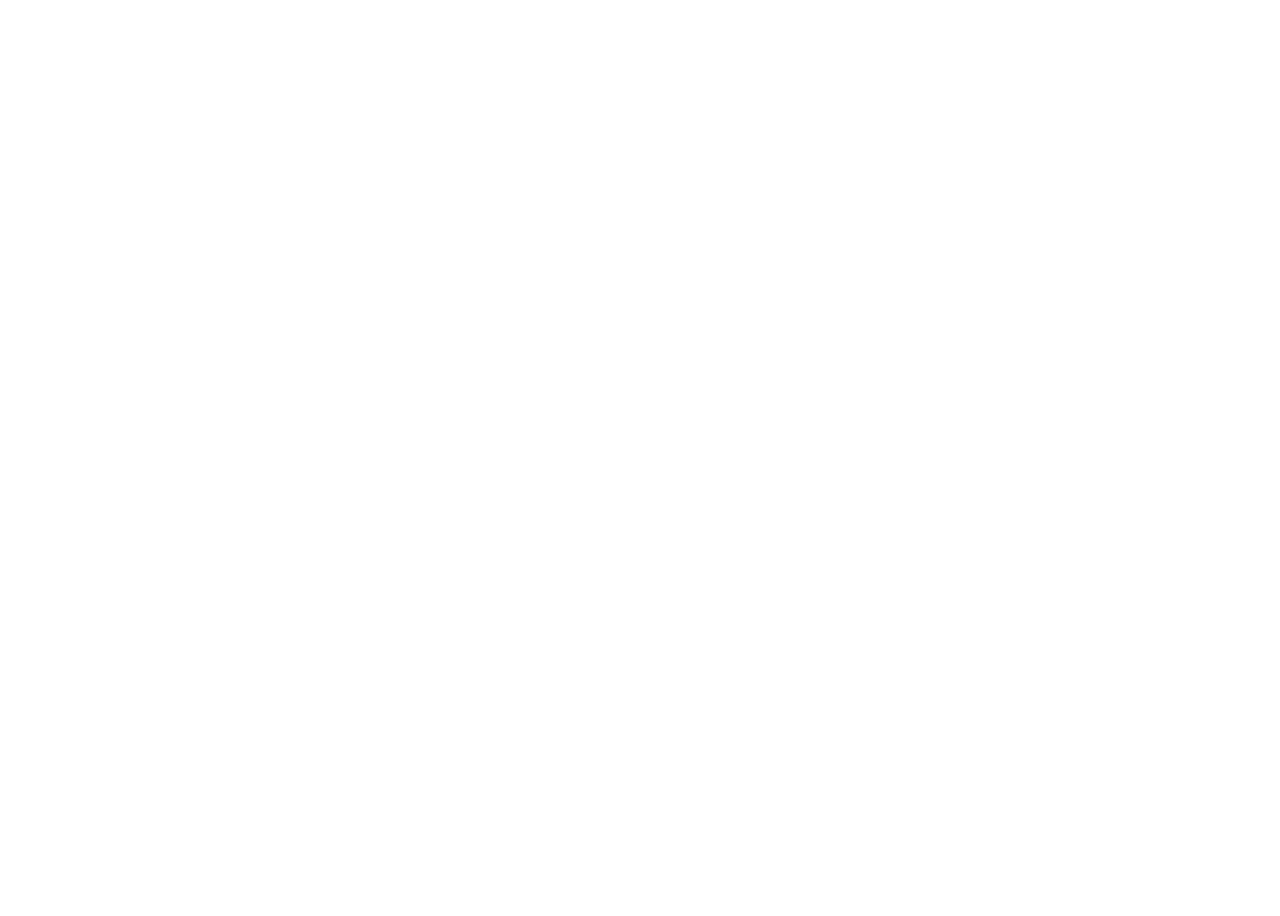
==== html/index.html @ 50e103c1 "Added html" ====
<!DOCTYPE html>
<html>
  <head>
    <meta http-equiv="content-type" content="text/html; charset=utf-8" />
    <meta name="" content="">
    <title>Happy Birthday</title>
    <style type="text/css" media="all">
      body{
        display: flex;
  justify-content: space-around;
  align-items: center;
  flex-direction: row;
  flex-wrap: no-wrap;
  height:100vh;
      }
      
      img {
        width: 100%;
        height: auto;
      }
      
      canvas {
        position: absolute;
        width: 100%;
        height: 100%;
        top: 0;
        left: 0;
      }
    </style>
  </head>
  <body>
    <img src="birthday.png" alt="" />
    <canvas id="my-canvas">
      
    </canvas>
    <script src="script.js" type="text/javascript" charset="utf-8"></script>
    <script type="text/javascript" charset="utf-8">
     var confettiSettings = { target: 'my-canvas' };
     var confetti = new ConfettiGenerator(confettiSettings);
     confetti.render();
    </script>
  </body>
</html>
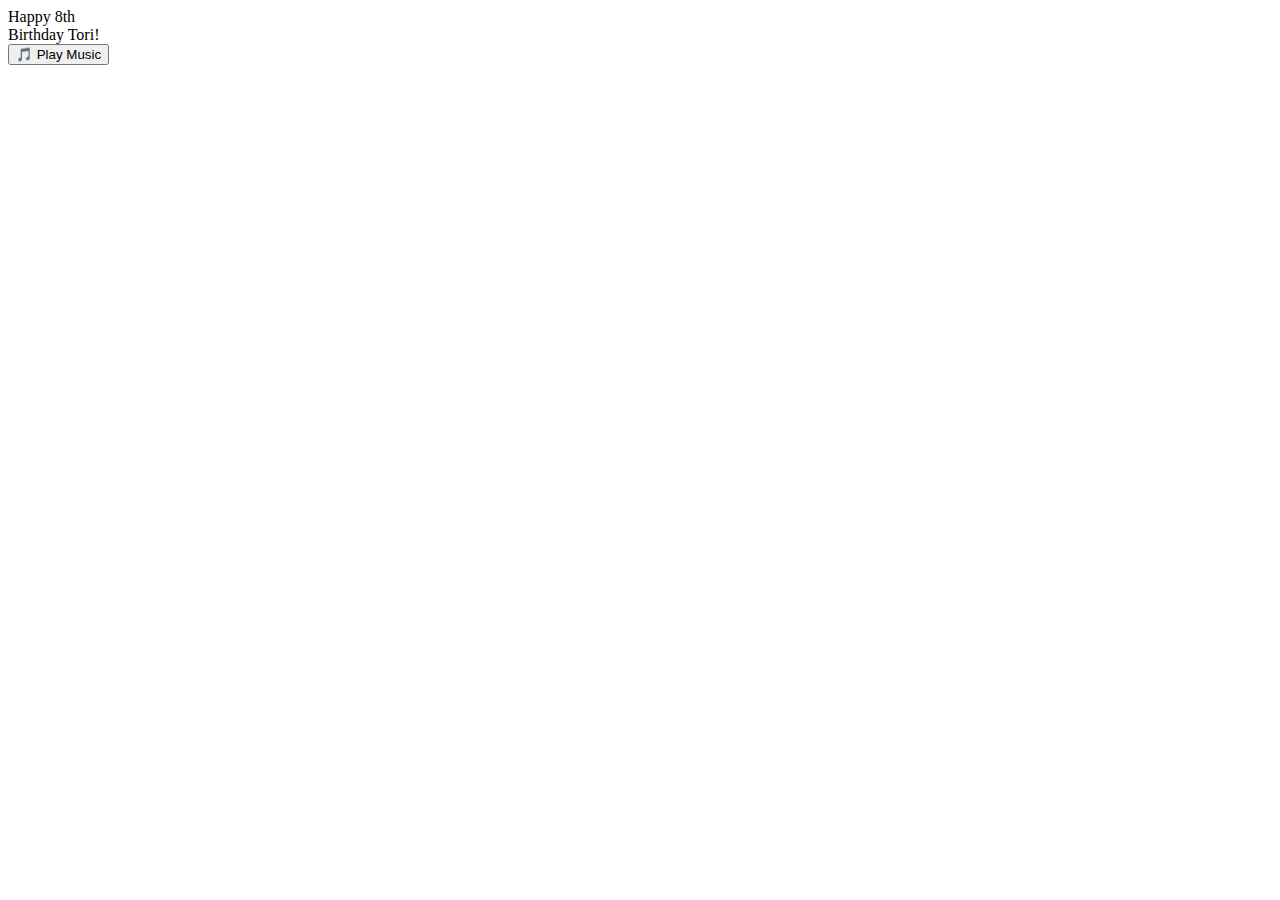
==== commit 707cd8c4: "HTML, CSS, JS added for studying." ====
--- a/html/index.html
+++ b/html/index.html
@@ -1,43 +1,17 @@
 <!DOCTYPE html>
-<html>
-  <head>
-    <meta http-equiv="content-type" content="text/html; charset=utf-8" />
-    <meta name="" content="">
-    <title>Happy Birthday</title>
-    <style type="text/css" media="all">
-      body{
-        display: flex;
-  justify-content: space-around;
-  align-items: center;
-  flex-direction: row;
-  flex-wrap: no-wrap;
-  height:100vh;
-      }
-      
-      img {
-        width: 100%;
-        height: auto;
-      }
-      
-      canvas {
-        position: absolute;
-        width: 100%;
-        height: 100%;
-        top: 0;
-        left: 0;
-      }
-    </style>
-  </head>
-  <body>
-    <img src="birthday.png" alt="" />
-    <canvas id="my-canvas">
-      
-    </canvas>
-    <script src="script.js" type="text/javascript" charset="utf-8"></script>
-    <script type="text/javascript" charset="utf-8">
-     var confettiSettings = { target: 'my-canvas' };
-     var confetti = new ConfettiGenerator(confettiSettings);
-     confetti.render();
-    </script>
-  </body>
+<html lang="en">
+<head>
+    <meta charset="UTF-8">
+    <meta name="viewport" content="width=device-width, initial-scale=1.0">
+    <link rel="stylesheet" href="/Happy-Birthday-Tori/css/style.css">
+    <title>Happy Birthday Tori!</title>
+</head>
+<body>
+    <div class="bubble-text">Happy 8th<br>Birthday Tori!</div>
+    <button id="musicToggle">🎵 Play Music</button>
+    <audio id="birthdaySong" loop>
+        <source src="https://www.soundhelix.com/examples/mp3/SoundHelix-Song-1.mp3" type="audio/mp3">
+    </audio>
+    <script src="/Happy-Birthday-Tori/js/app.js"></script>
+</body>
 </html>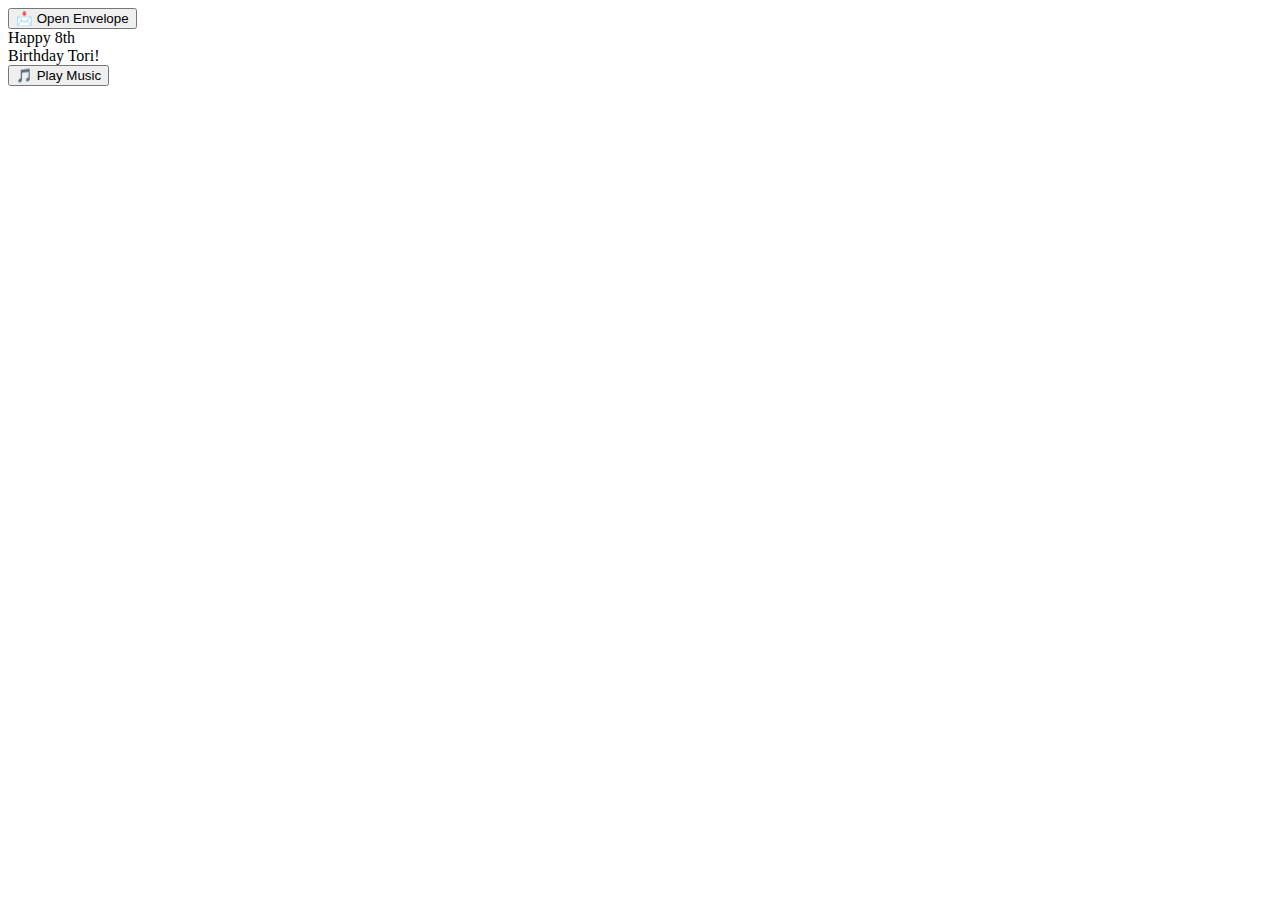
==== commit 22541a49: "added html for envelop" ====
--- a/html/index.html
+++ b/html/index.html
@@ -7,10 +7,20 @@
     <title>Happy Birthday Tori!</title>
 </head>
 <body>
-    <div class="bubble-text">Happy 8th<br>Birthday Tori!</div>
-    <button id="musicToggle">🎵 Play Music</button>
+
+    <!-- Envelope icon or image button to reveal content -->
+    <div id="envelopeContainer">
+      <button id="envelopeButton">📩 Open Envelope</button>
+  </div>
+
+  <!-- Birthday content initially hidden -->
+  <div id="birthdayContent" class="hidden">
+      <div class="bubble-text">Happy 8th<br>Birthday Tori!</div>
+      <button id="musicToggle">🎵 Play Music</button>
+
+      <!-- Hidden audio element that will play the music -->
     <audio id="birthdaySong" loop>
-        <source src="https://www.soundhelix.com/examples/mp3/SoundHelix-Song-1.mp3" type="audio/mp3">
+    <source src="/Happy-Birthday-Tori/audio/Busy Signal - Happy Birthday (AI Video).mp3" type="audio/mp3">
     </audio>
     <script src="/Happy-Birthday-Tori/js/app.js"></script>
 </body>
